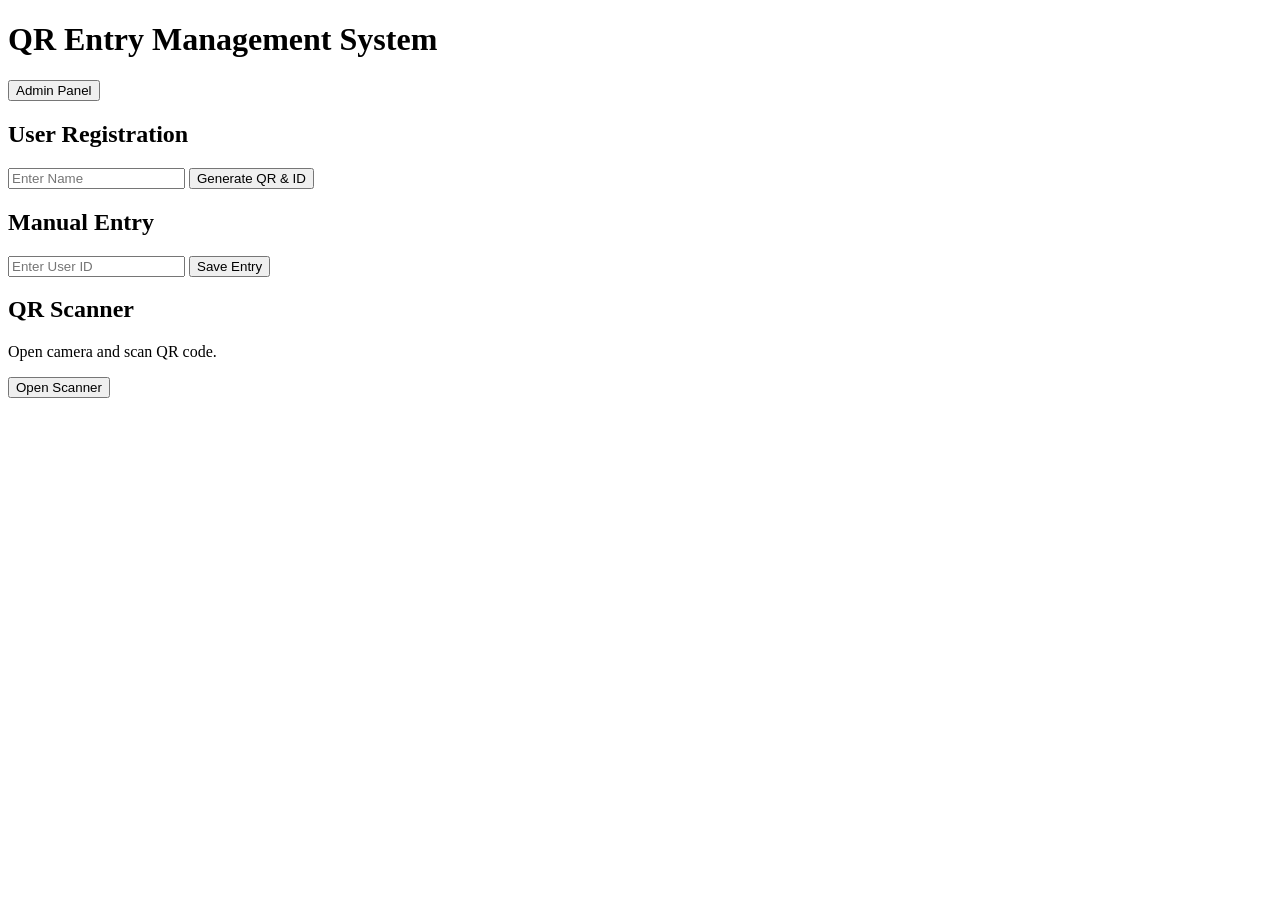
==== templates/index.html @ 58202a65 "first commit" ====
<!DOCTYPE html>
<html>

<head>

    <title>QR Entry System</title>

    <link rel="stylesheet"
    href="{{ url_for('static', filename='style.css') }}">

</head>

<body>

<div class="container">

    <div class="topbar">

        <h1>QR Entry Management System</h1>

        <a href="/admin">
            <button class="admin-btn">
                Admin Panel
            </button>
        </a>

    </div>

    <div class="grid">

        <!-- REGISTRATION -->

        <div class="card">

            <h2>User Registration</h2>

            <form action="/register" method="POST">

                <input type="text"
                name="name"
                placeholder="Enter Name"
                required>

                <button type="submit">
                    Generate QR & ID
                </button>

            </form>

        </div>

        <!-- MANUAL ENTRY -->

        <div class="card">

            <h2>Manual Entry</h2>

            <form action="/manual" method="POST">

                <input type="text"
                name="userid"
                placeholder="Enter User ID"
                required>

                <button type="submit">
                    Save Entry
                </button>

            </form>

        </div>

        <!-- QR SCANNER -->

        <div class="card">

            <h2>QR Scanner</h2>

            <p>
                Open camera and scan QR code.
            </p>

            <a href="/scan">

                <button>
                    Open Scanner
                </button>

            </a>

        </div>

    </div>

</div>

</body>

</html>
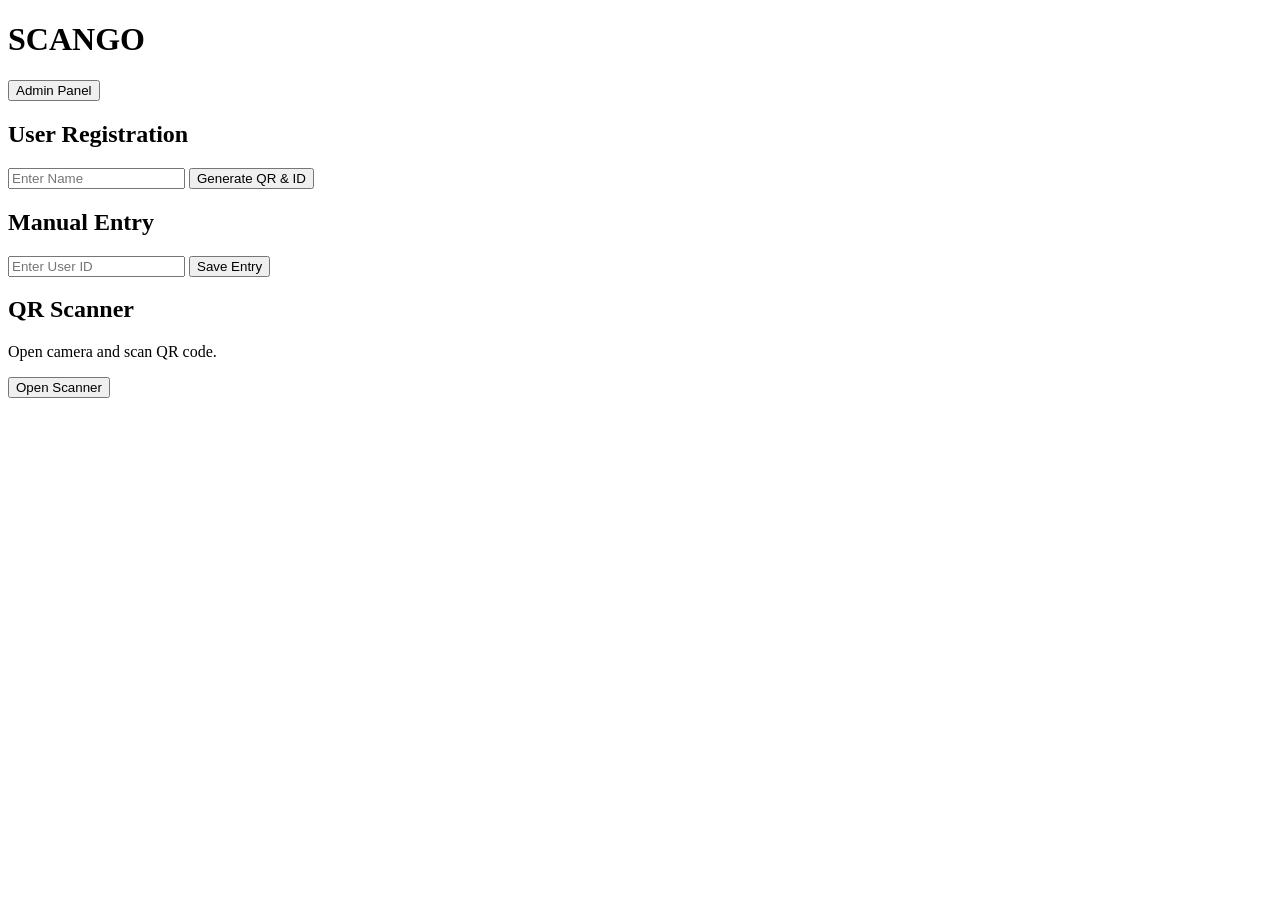
==== commit 6921984f: "update" ====
--- a/templates/index.html
+++ b/templates/index.html
@@ -3,7 +3,7 @@
 
 <head>
 
-    <title>QR Entry System</title>
+    <title>SCANGO</title>
 
     <link rel="stylesheet"
     href="{{ url_for('static', filename='style.css') }}">
@@ -16,7 +16,7 @@
 
     <div class="topbar">
 
-        <h1>QR Entry Management System</h1>
+        <h1>SCANGO</h1>
 
         <a href="/admin">
             <button class="admin-btn">
